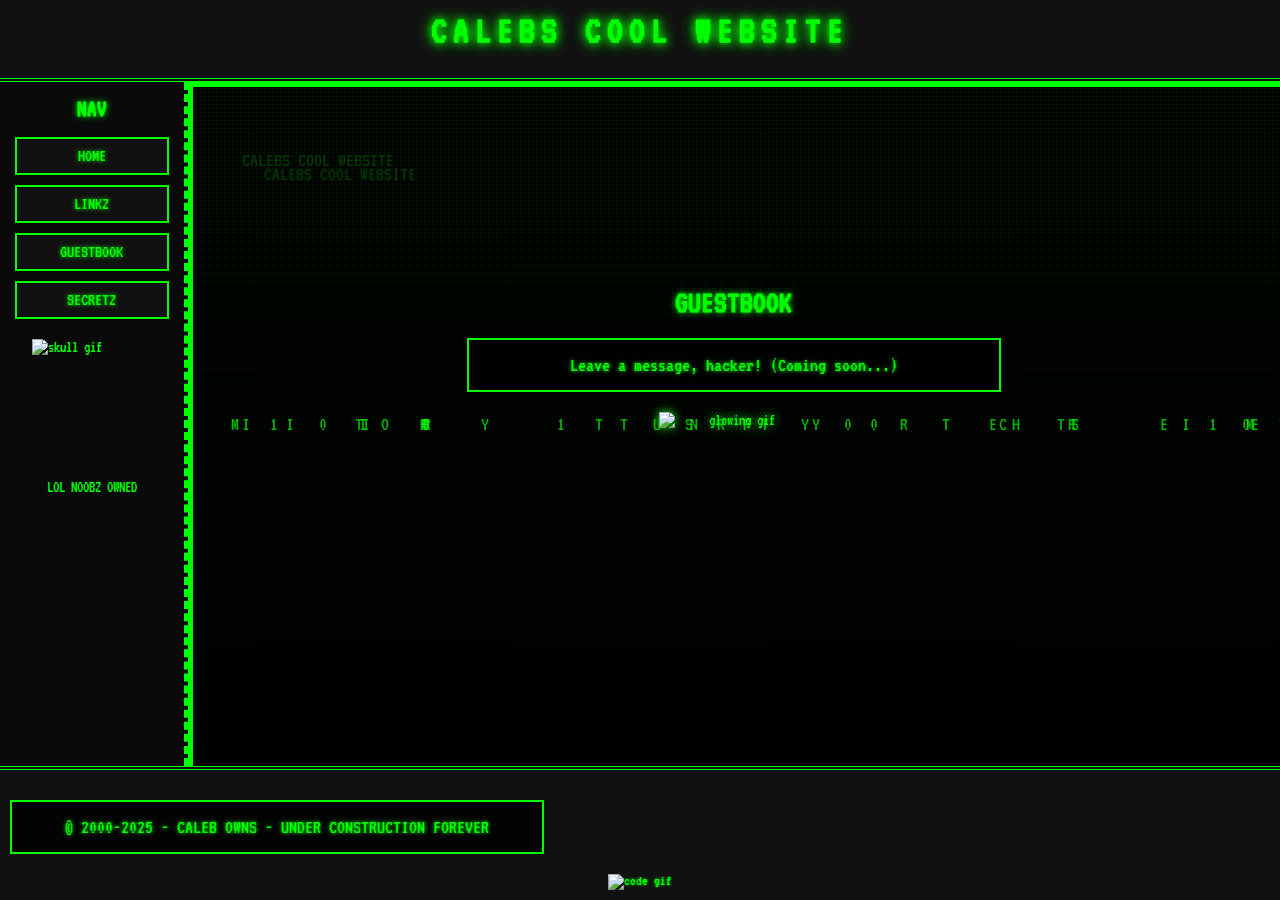
==== guestbook.html @ 2ccf8e19 "buttons fucntion" ====
<!DOCTYPE html>
<html lang="en">
<head>
    <meta charset="UTF-8">
    <meta name="viewport" content="width=device-width, initial-scale=1.0">
    <title>GUESTBOOK - CALEBS COOL WEBSITE</title>
    <link rel="stylesheet" href="styles.css">
    <link href="https://fonts.googleapis.com/css2?family=VT323&display=swap" rel="stylesheet">
</head>
<body>
    <div class="header">
        <h1>CALEBS COOL WEBSITE</h1>
        <marquee> My first site - last updated on March 15, 2025 - ENTER THE MATRIX - WATCH THE AWESOMENESS</marquee>
    </div>
    <div class="main">
        <div class="sidebar">
            <h2>NAV</h2>
            <ul>
                <li><a href="home.html" class="nav-button">HOME</a></li>
                <li><a href="links.html" class="nav-button">LINKZ</a></li>
                <li><a href="guestbook.html" class="nav-button">GUESTBOOK</a></li>
                <li><a href="secrets.html" class="nav-button">SECRETZ</a></li>
            </ul>
            <img src="https://cdn.discordapp.com/attachments/1244904098449457165/1350656189465235567/holoskull.gif?ex=67d78819&is=67d63699&hm=5dae99279dabfd5fe9c1cf30611ffd486cdcd281d6d1e31b02e8a4d25a1225f0&" alt="skull gif" class="gif">
            <div class="blink">LOL NOOBZ OWNED</div>
        </div>
        <div class="content">
            <div class="centered-content">
                <h2>GUESTBOOK</h2>
                <p>Leave a message, hacker! (Coming soon...)</p>
                <img src="https://cdn.discordapp.com/attachments/1244904098449457165/1350656189465235567/holoskull.gif?ex=67d78819&is=67d63699&hm=5dae99279dabfd5fe9c1cf30611ffd486cdcd281d6d1e31b02e8a4d25a1225f0&" alt="glowing gif" class="glow">
            </div>
            <div class="matrix-rain"></div>
            <div class="glitch-overlay"></div>
            <div class="neon-border"></div>
        </div>
    </div>
    <div class="footer">
        <p>© 2000-2025 - CALEB OWNS - UNDER CONSTRUCTION FOREVER</p>
        <img src="https://via.placeholder.com/50x50?text=CODE" alt="code gif" class="spin">
        <audio autoplay loop>
            <source src="https://www.myinstants.com/media/sounds/dial-up-modem-sounds.mp3" type="audio/mp3">
        </audio>
    </div>
    <script src="https://unpkg.com/cursor-effects@1.5.2/dist/browser.js"></script>
    <script>
        window.addEventListener("load", (event) => {
            new cursorEffects.fairyDustCursor({
                colors: ["#00ff00", "#00cc00", "#009900"],
                size: 4,
                length: 20
            });
        });
    </script>
    <script>
        const matrixChars = "0101 NEO TRINITY MORPHEUS CYPHER";
        const content = document.querySelector(".content");
        for (let i = 0; i < 50; i++) {
            const span = document.createElement("span");
            span.className = "matrix-drop";
            span.textContent = matrixChars.charAt(Math.floor(Math.random() * matrixChars.length));
            span.style.left = Math.random() * 100 + "%";
            span.style.animationDelay = Math.random() * 5 + "s";
            content.appendChild(span);
        }
        const neonBorder = document.querySelector(".neon-border");
        setInterval(() => {
            neonBorder.style.borderColor = ["#00ff00", "#00cc00", "#009900"][Math.floor(Math.random() * 3)];
        }, 500);
    </script>
</body>
</html>
---- styles.css ----
body {
    background-color: #000000;
    color: #00ff00;
    font-family: 'VT323', monospace;
    margin: 0;
    padding: 0;
    background-image: linear-gradient(rgba(0, 255, 0, 0.05) 1px, transparent 1px),
                      linear-gradient(90deg, rgba(0, 255, 0, 0.05) 1px, transparent 1px);
    background-size: 100% 4px, 4px 100%;
    display: flex;
    flex-direction: column;
    height: 100vh;
}

.header {
    background-color: #111111;
    padding: 10px;
    border-bottom: 4px double #00ff00;
    text-align: center;
}

h1 {
    font-size: 40px;
    text-shadow: 0 0 8px #00ff00, 0 0 15px #00ff00;
    letter-spacing: 6px;
    text-transform: uppercase;
    margin: 0 auto;
    display: block;
    animation: glow 1.5s infinite alternate;
}

marquee {
    font-size: 18px;
    text-shadow: 0 0 5px #00ff00;
    display: block;
    text-align: center;
}

.main {
    display: flex;
    flex-grow: 1;
}

.sidebar {
    width: 180px;
    background-color: #0a0a0a;
    padding: 15px;
    border-right: 4px dashed #00ff00;
}

.sidebar h2 {
    font-size: 24px;
    text-align: center;
    text-shadow: 0 0 6px #00ff00;
}

.sidebar ul {
    list-style: none;
    padding: 0;
    text-align: center;
}

.sidebar a {
    color: #00ff00;
    text-decoration: none;
    font-size: 18px;
    display: block;
    margin: 10px 0;
}

.nav-button {
    background-color: #111111;
    padding: 8px 16px;
    border: 2px solid #00ff00;
    text-shadow: 0 0 4px #00ff00;
    transition: all 0.3s ease;
    display: inline-block;
    cursor: pointer;
}

.nav-button:hover {
    background-color: #00ff00;
    color: #000000;
    text-shadow: none;
    box-shadow: 0 0 10px #00ff00;
    transform: scale(1.1);
    animation: pulse 0.5s;
}

.gif {
    margin: 20px auto;
    display: block;
    width: 120px;
    height: 120px;
    image-rendering: pixelated;
}

.blink {
    margin-top: 20px;
    font-size: 16px;
    text-align: center;
    animation: blink 0.5s infinite step-end;
}

.content {
    flex-grow: 1;
    position: relative;
    overflow: hidden;
    display: flex;
    justify-content: center;
    align-items: center;
    width: 100%;
}

.centered-content {
    text-align: center;
    display: flex;
    flex-direction: column;
    align-items: center;
}

h2 {
    font-size: 32px;
    text-shadow: 0 0 6px #00ff00;
    animation: flicker 2s infinite alternate;
    margin: 0;
}

p {
    font-size: 20px;
    text-shadow: 0 0 4px #00ff00;
    background-color: rgba(0, 0, 0, 0.8);
    padding: 15px;
    border: 2px solid #00ff00;
    margin: 20px 0;
    width: 500px;
    text-align: center;
}

.glow {
    width: 150px;
    height: 150px;
    image-rendering: pixelated;
    filter: drop-shadow(0 0 5px #00ff00);
}

.matrix-rain {
    position: absolute;
    top: 0;
    left: 0;
    width: 100%;
    height: 100%;
    background: linear-gradient(to bottom, rgba(0, 0, 0, 0), rgba(0, 0, 0, 1));
    pointer-events: none;
    z-index: -1;
    animation: rain 10s infinite linear;
}

.matrix-rain::before {
    content: "101010 1100 0011 0101 1001 1110 0000 1010";
    position: absolute;
    top: -100%;
    left: 0;
    width: 100%;
    height: 200%;
    color: #00ff00;
    font-size: 16px;
    opacity: 0.3;
    animation: fall 5s infinite linear;
}

.matrix-drop {
    position: absolute;
    color: #00ff00;
    font-size: 20px;
    opacity: 0.7;
    animation: drop 4s infinite linear;
}

.glitch-overlay {
    position: absolute;
    top: 0;
    left: 0;
    width: 100%;
    height: 100%;
    background: transparent;
    pointer-events: none;
    z-index: 1;
    animation: glitch 0.5s infinite;
}

.glitch-overlay::before {
    content: "CALEBS COOL WEBSITE";
    position: absolute;
    top: 10%;
    left: 5%;
    color: #00ff00;
    font-size: 20px;
    opacity: 0.2;
    animation: glitch-shift 0.5s infinite;
}

.glitch-overlay::after {
    content: "CALEBS COOL WEBSITE";
    position: absolute;
    top: 12%;
    left: 7%;
    color: #00ff00;
    font-size: 20px;
    opacity: 0.2;
    animation: glitch-shift 0.5s infinite reverse;
}

.neon-border {
    position: absolute;
    top: 0;
    left: 0;
    width: 100%;
    height: 100%;
    border: 5px solid #00ff00;
    box-shadow: 0 0 20px #00ff00;
    pointer-events: none;
    z-index: 2;
}

.footer {
    background-color: #111111;
    border-top: 4px double #00ff00;
    text-align: center;
    padding: 10px;
    font-size: 14px;
    text-shadow: 0 0 3px #00ff00;
}

.footer img {
    vertical-align: middle;
}

.spin {
    animation: spin 2s infinite linear;
}

audio {
    display: none;
}

@keyframes glow {
    from { text-shadow: 0 0 8px #00ff00, 0 0 15px #00ff00; }
    to { text-shadow: 0 0 12px #00ff00, 0 0 20px #00ff00; }
}

@keyframes flicker {
    0% { opacity: 1; }
    25% { opacity: 0.9; }
    50% { opacity: 1; }
    75% { opacity: 0.85; }
    100% { opacity: 0.95; }
}

@keyframes blink {
    50% { opacity: 0; }
}

@keyframes rain {
    0% { background-position: 0 0; }
    100% { background-position: 0 100%; }
}

@keyframes fall {
    0% { transform: translateY(0); }
    100% { transform: translateY(100vh); }
}

@keyframes drop {
    0% { transform: translateY(-100%); opacity: 0.7; }
    100% { transform: translateY(100vh); opacity: 0; }
}

@keyframes glitch {
    0% { clip-path: inset(10% 0 10% 0); }
    20% { clip-path: inset(30% 0 20% 0); }
    40% { clip-path: inset(50% 0 10% 0); }
    60% { clip-path: inset(20% 0 40% 0); }
    80% { clip-path: inset(40% 0 30% 0); }
    100% { clip-path: inset(10% 0 10% 0); }
}

@keyframes glitch-shift {
    0% { transform: translate(0, 0); }
    20% { transform: translate(-5px, 2px); }
    40% { transform: translate(5px, -2px); }
    60% { transform: translate(-3px, 3px); }
    80% { transform: translate(3px, -3px); }
    100% { transform: translate(0, 0); }
}

@keyframes spin {
    from { transform: rotate(0deg); }
    to { transform: rotate(360deg); }
}

@keyframes pulse {
    0% { transform: scale(1); }
    50% { transform: scale(1.2); }
    100% { transform: scale(1); }
}
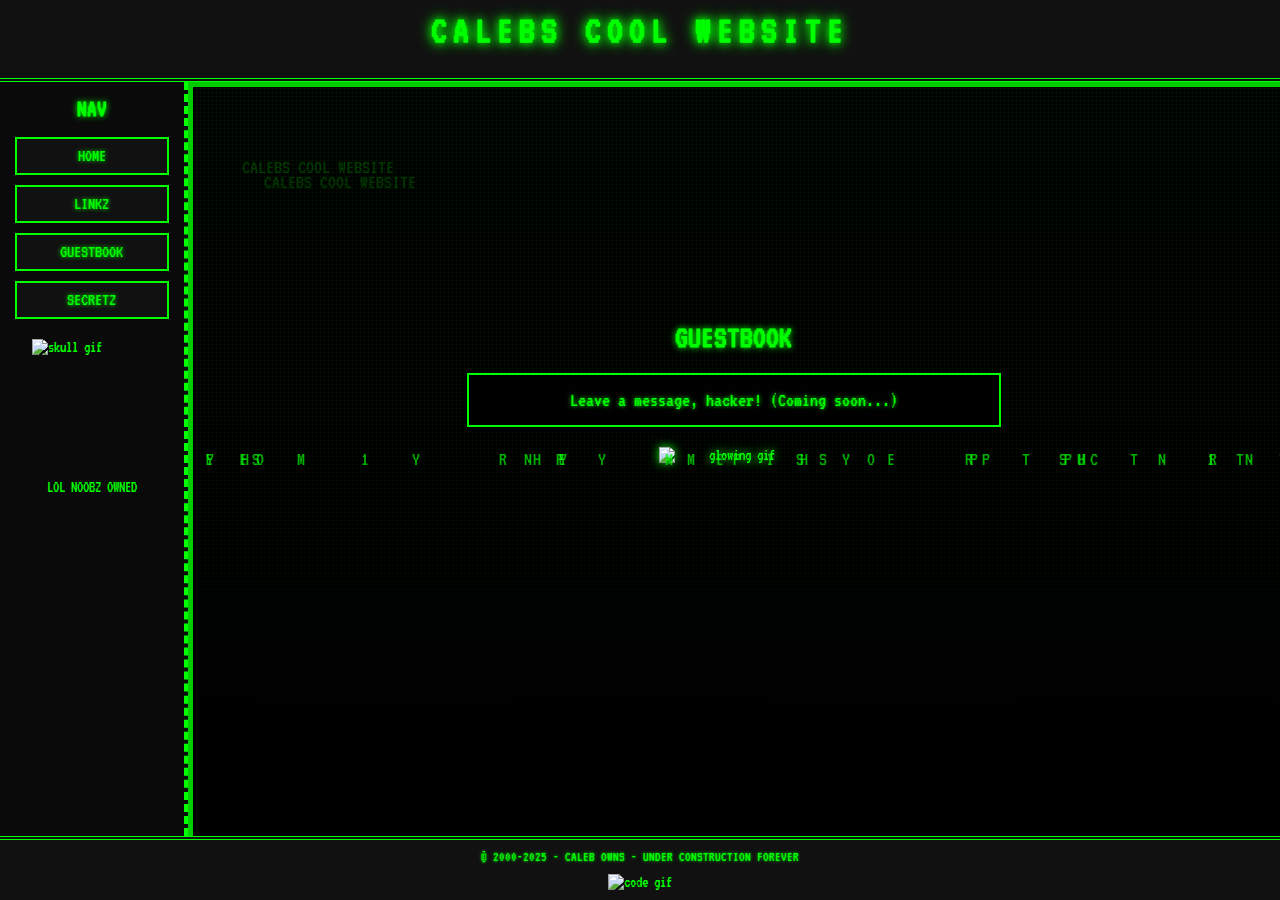
==== commit 56cf56a4: "tyas" ====
--- a/guestbook.html
+++ b/guestbook.html
@@ -36,7 +36,7 @@
         </div>
     </div>
     <div class="footer">
-        <p>© 2000-2025 - CALEB OWNS - UNDER CONSTRUCTION FOREVER</p>
+        <div class="footer-text">© 2000-2025 - CALEB OWNS - UNDER CONSTRUCTION FOREVER</div>
         <img src="https://via.placeholder.com/50x50?text=CODE" alt="code gif" class="spin">
         <audio autoplay loop>
             <source src="https://www.myinstants.com/media/sounds/dial-up-modem-sounds.mp3" type="audio/mp3">
@@ -50,9 +50,28 @@
                 size: 4,
                 length: 20
             });
+
+            // Button functionality
+            document.querySelectorAll('.nav-button').forEach(button => {
+                button.addEventListener('click', (e) => {
+                    const buttonText = e.target.textContent;
+                    if (buttonText === 'HOME') {
+                        alert('WELCOME BACK, NEO! RELOADING THE MATRIX...');
+                        setTimeout(() => window.location.reload(), 1000);
+                    } else if (buttonText === 'LINKZ') {
+                        document.body.style.backgroundColor = '#ff00ff';
+                        setTimeout(() => document.body.style.backgroundColor = '#000000', 500);
+                    } else if (buttonText === 'GUESTBOOK') {
+                        const message = prompt('DROP A MESSAGE, HACKER!');
+                        if (message) console.log(`GUESTBOOK ENTRY: ${message} - HACKED BY CALEB`);
+                    } else if (buttonText === 'SECRETZ') {
+                        document.querySelector('.content').innerHTML += '<p class="secret-drop">SECRET UNLOCKED: 1337 H4X0R</p>';
+                        setTimeout(() => document.querySelector('.secret-drop')?.remove(), 3000);
+                    }
+                });
+            });
         });
-    </script>
-    <script>
+
         const matrixChars = "0101 NEO TRINITY MORPHEUS CYPHER";
         const content = document.querySelector(".content");
         for (let i = 0; i < 50; i++) {
--- a/styles.css
+++ b/styles.css
@@ -177,6 +177,17 @@
     animation: drop 4s infinite linear;
 }
 
+.secret-drop {
+    position: absolute;
+    color: #ff00ff;
+    font-size: 24px;
+    text-shadow: 0 0 10px #ff00ff;
+    top: 50%;
+    left: 50%;
+    transform: translate(-50%, -50%);
+    animation: fadeOut 3s forwards;
+}
+
 .glitch-overlay {
     position: absolute;
     top: 0;
@@ -226,18 +237,22 @@
 .footer {
     background-color: #111111;
     border-top: 4px double #00ff00;
-    text-align: center;
     padding: 10px;
+    display: flex;
+    flex-direction: column;
+    align-items: center;
+}
+
+.footer-text {
     font-size: 14px;
     text-shadow: 0 0 3px #00ff00;
-}
-
-.footer img {
-    vertical-align: middle;
+    text-align: center;
+    margin-bottom: 10px;
 }
 
 .spin {
     animation: spin 2s infinite linear;
+    display: block;
 }
 
 audio {
@@ -274,6 +289,11 @@
 @keyframes drop {
     0% { transform: translateY(-100%); opacity: 0.7; }
     100% { transform: translateY(100vh); opacity: 0; }
+}
+
+@keyframes fadeOut {
+    0% { opacity: 1; }
+    100% { opacity: 0; }
 }
 
 @keyframes glitch {
